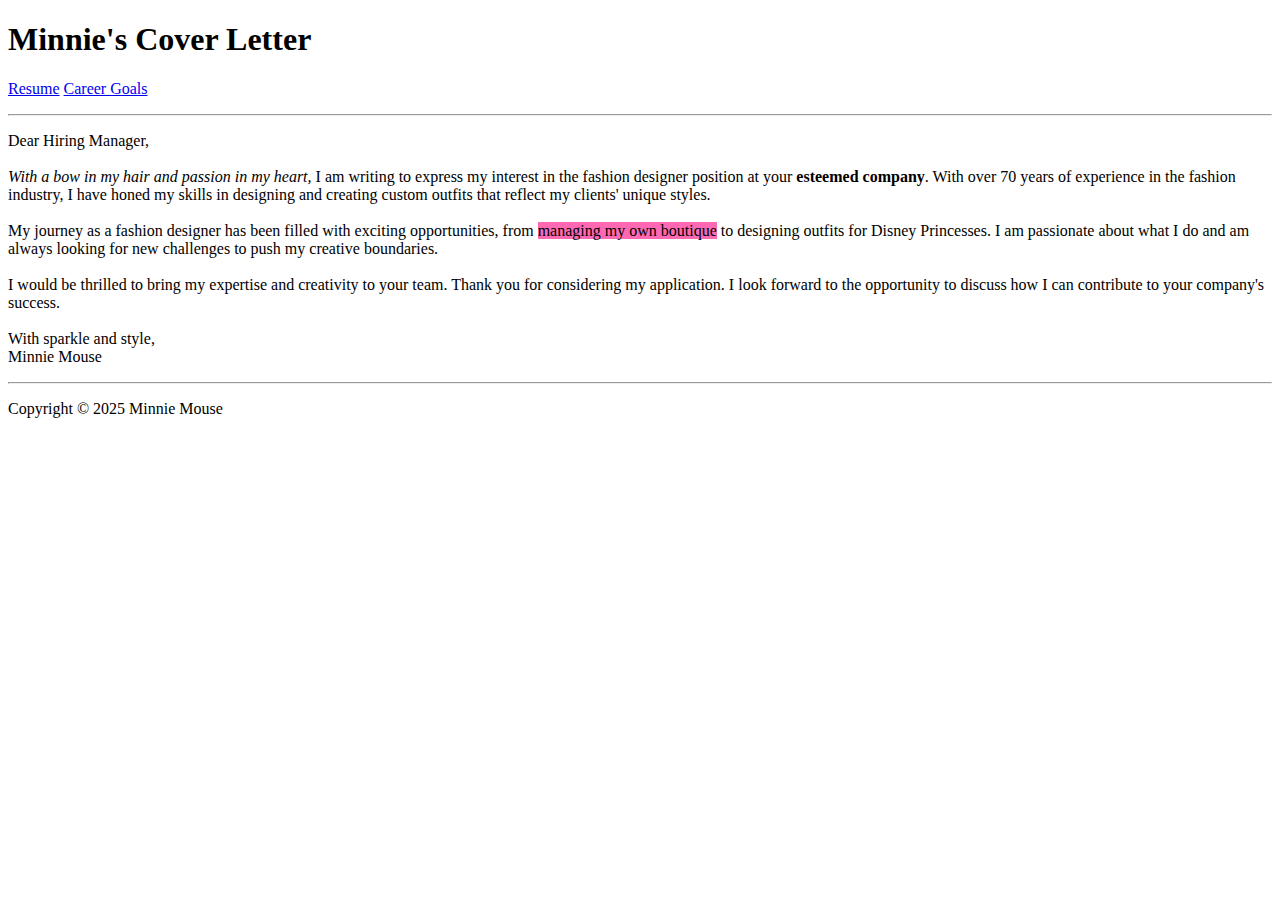
==== cover-letter.html @ 618cbebf "Update cover-letter.html" ====
<!DOCTYPE html>
<html lang="en">
<!--Head-->
<head>
    <meta charset="UTF-8">
    <meta name="viewport" content="width=device-width, initial-scale=1.0">
    <!--Title-->
    <title>Minnie's Cover Letter</title>
    <link rel="stylesheet" href="styles.css">
</head>
<!--Body-->
<body>
<!--Header-->
<header>
    <h1>Minnie's Cover Letter</h1>
</header>
<!--Navigation-->
<nav>
    <p>
        <a href="resume.html">Resume</a>
        <a href="career-goals.html">Career Goals</a>
    </p>
</nav>
<!--Horizontal Rule-->
<hr>
<!--Main-->
<main>
    <section id="cover-letter">
        <article>
            <p>
                Dear Hiring Manager,<br><br>
            
                <em>With a bow in my hair and passion in my heart,</em> I am writing to 
                express my interest in the fashion designer position at your 
                <strong>esteemed company</strong>. With over <span class="highlight">70 years of experience</span> 
                in the fashion industry, I have honed my skills in designing and creating custom 
                outfits that reflect my clients' unique styles.<br><br>
        
                My journey as a fashion designer has been filled with exciting opportunities, 
                from <mark style="background-color: #ff69b4;">managing my own boutique</mark> to designing outfits for Disney Princesses. I am 
                passionate about what I do and am always looking 
                for new challenges to push my creative
                boundaries.<br><br>
        
                I would be thrilled to bring my expertise and creativity to your team. Thank 
                you for considering my application. I look forward to the opportunity to 
                discuss how I can contribute to your company's <span class="highlight">success</span>.<br><br>
        
                With sparkle and style,<br>
                Minnie Mouse
            </p>
        </article>
    </section>
</main>
<!--Horizontal Rule-->
<hr>
<!--Footer-->
<footer>
    <p>Copyright &copy; 2025 Minnie Mouse</p>
</footer>
</body>
</html>
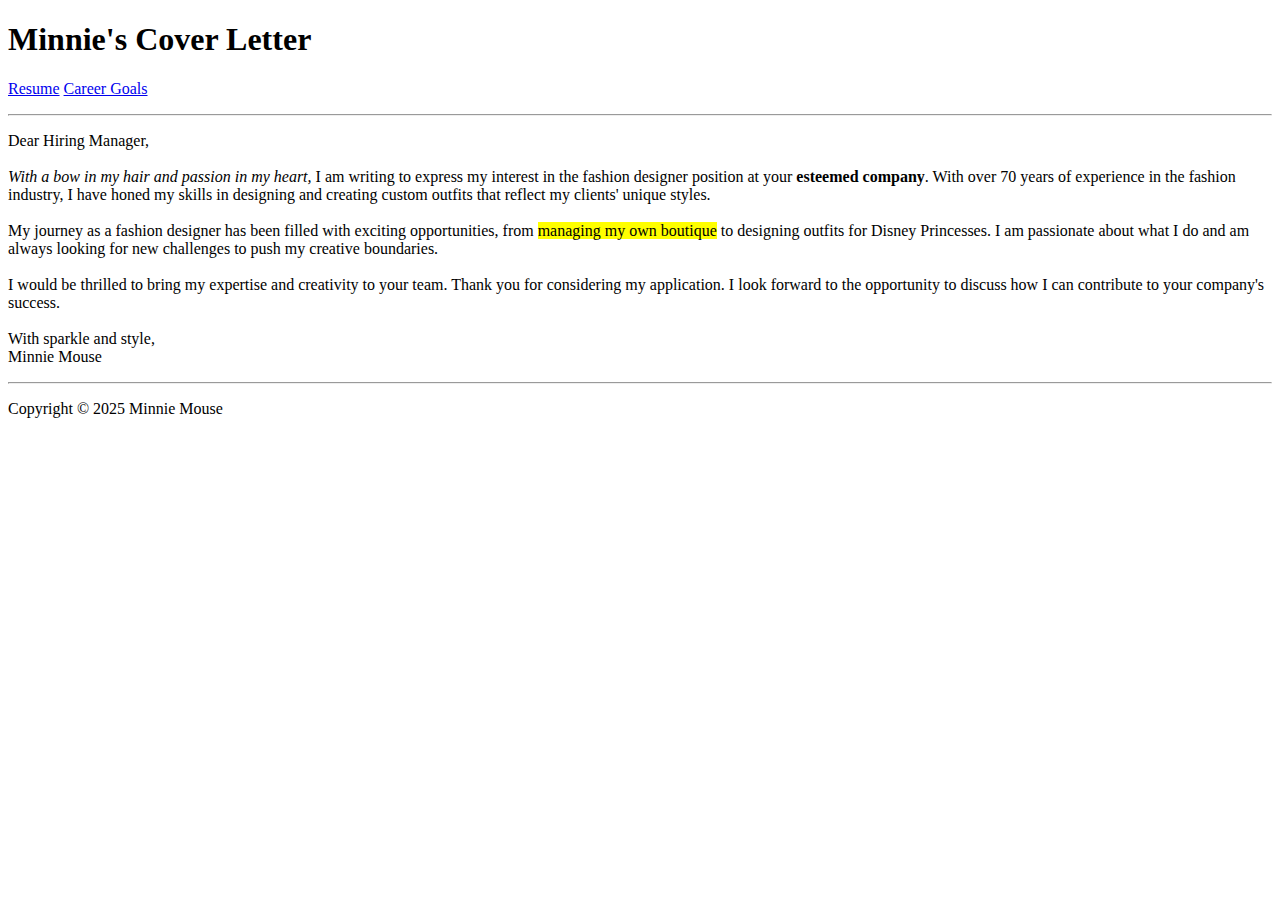
==== commit 24530b60: "Update cover-letter.html" ====
--- a/cover-letter.html
+++ b/cover-letter.html
@@ -6,7 +6,7 @@
     <meta name="viewport" content="width=device-width, initial-scale=1.0">
     <!--Title-->
     <title>Minnie's Cover Letter</title>
-    <link rel="stylesheet" href="styles.css">
+    <link rel="stylesheet" href="css/styles.css">
 </head>
 <!--Body-->
 <body>
@@ -32,19 +32,19 @@
             
                 <em>With a bow in my hair and passion in my heart,</em> I am writing to 
                 express my interest in the fashion designer position at your 
-                <strong>esteemed company</strong>. With over <span class="highlight">70 years of experience</span> 
+                <strong>esteemed company</strong>. With over <span class="pink-text">70 years of experience</span> 
                 in the fashion industry, I have honed my skills in designing and creating custom 
                 outfits that reflect my clients' unique styles.<br><br>
         
                 My journey as a fashion designer has been filled with exciting opportunities, 
-                from <mark style="background-color: #ff69b4;">managing my own boutique</mark> to designing outfits for Disney Princesses. I am 
+                from <mark class="pink-highlight">managing my own boutique</mark> to designing outfits for Disney Princesses. I am 
                 passionate about what I do and am always looking 
                 for new challenges to push my creative
                 boundaries.<br><br>
         
                 I would be thrilled to bring my expertise and creativity to your team. Thank 
                 you for considering my application. I look forward to the opportunity to 
-                discuss how I can contribute to your company's <span class="highlight">success</span>.<br><br>
+                discuss how I can contribute to your company's <span class="pink-text">success</span>.<br><br>
         
                 With sparkle and style,<br>
                 Minnie Mouse
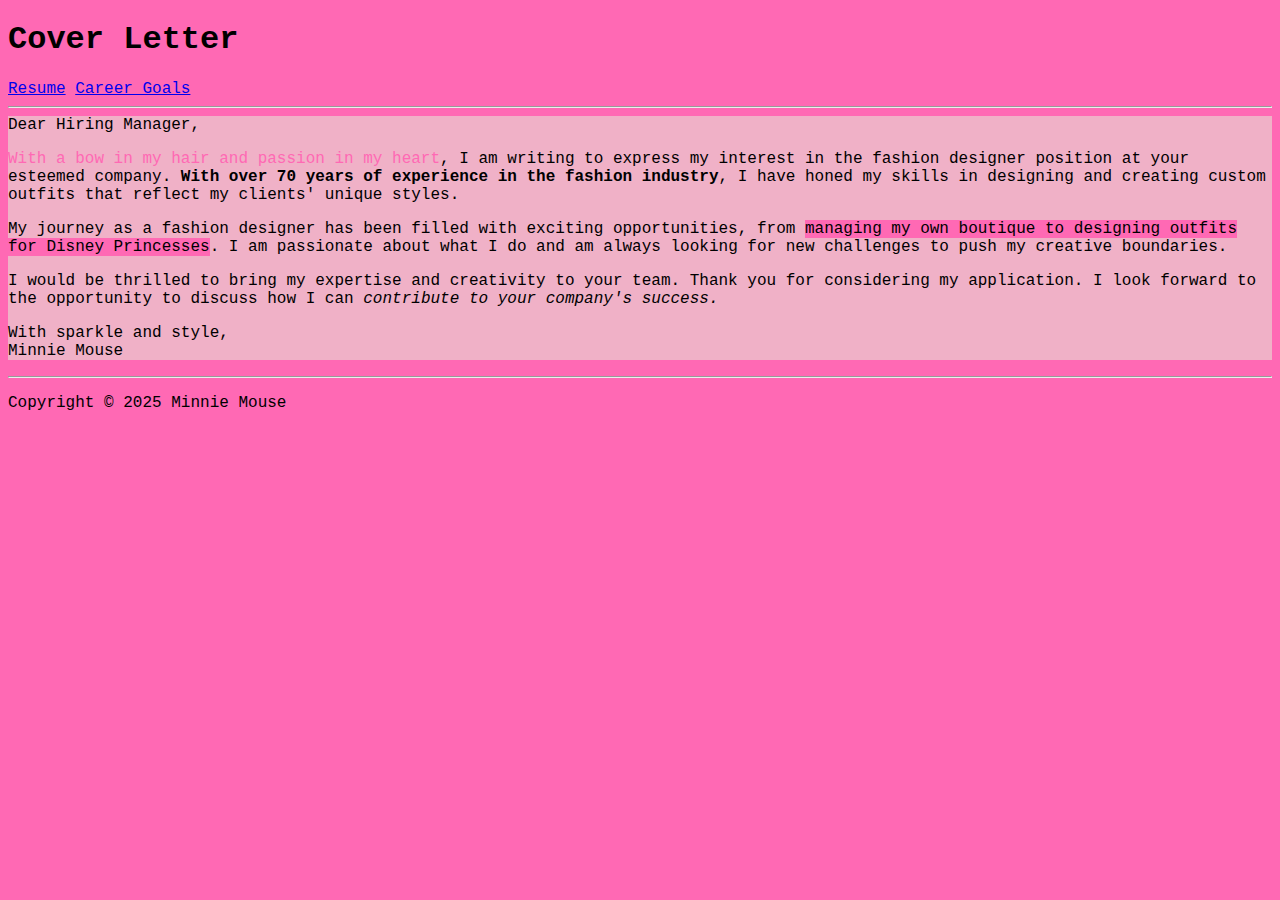
==== commit 00c92295: "Update cover-letter.html" ====
--- a/cover-letter.html
+++ b/cover-letter.html
@@ -1,62 +1,57 @@
 <!DOCTYPE html>
 <html lang="en">
-<!--Head-->
-<head>
-    <meta charset="UTF-8">
-    <meta name="viewport" content="width=device-width, initial-scale=1.0">
-    <!--Title-->
+  <head>
+    <meta charset="UTF-8" />
+    <meta name="viewport" content="width=device-width, initial-scale=1.0" />
+    <link rel="stylesheet" href="css/styles.css" />
     <title>Minnie's Cover Letter</title>
-    <link rel="stylesheet" href="css/styles.css">
-</head>
-<!--Body-->
-<body>
-<!--Header-->
-<header>
-    <h1>Minnie's Cover Letter</h1>
-</header>
-<!--Navigation-->
-<nav>
-    <p>
-        <a href="resume.html">Resume</a>
-        <a href="career-goals.html">Career Goals</a>
-    </p>
-</nav>
-<!--Horizontal Rule-->
-<hr>
-<!--Main-->
-<main>
-    <section id="cover-letter">
+  </head>
+  <body>
+    <header>
+      <h1>Cover Letter</h1>
+    </header>
+    <nav>
+      <a href="resume.html">Resume</a>
+      <a href="career-goals.html">Career Goals</a>
+    </nav>
+    <hr />
+    <main>
+      <!--Cover Letter Section-->
+      <section id="cover-letter">
         <article>
-            <p>
-                Dear Hiring Manager,<br><br>
-            
-                <em>With a bow in my hair and passion in my heart,</em> I am writing to 
-                express my interest in the fashion designer position at your 
-                <strong>esteemed company</strong>. With over <span class="pink-text">70 years of experience</span> 
-                in the fashion industry, I have honed my skills in designing and creating custom 
-                outfits that reflect my clients' unique styles.<br><br>
-        
-                My journey as a fashion designer has been filled with exciting opportunities, 
-                from <mark class="pink-highlight">managing my own boutique</mark> to designing outfits for Disney Princesses. I am 
-                passionate about what I do and am always looking 
-                for new challenges to push my creative
-                boundaries.<br><br>
-        
-                I would be thrilled to bring my expertise and creativity to your team. Thank 
-                you for considering my application. I look forward to the opportunity to 
-                discuss how I can contribute to your company's <span class="pink-text">success</span>.<br><br>
-        
-                With sparkle and style,<br>
-                Minnie Mouse
-            </p>
+          Dear Hiring Manager,<br>
+          <p>
+            <span style="color: var(--color1)"
+              >With a bow in my hair and passion in my heart</span
+            >, I am writing to express my interest in the fashion designer
+            position at your esteemed company.
+            <strong
+              >With over 70 years of experience in the fashion industry</strong
+            >, I have honed my skills in designing and creating custom outfits
+            that reflect my clients' unique styles.
+          </p>
+          <p>
+            My journey as a fashion designer has been filled with exciting
+            opportunities, from
+            <mark style="background-color: var(--color1)"
+              >managing my own boutique to designing outfits for Disney
+              Princesses</mark
+            >. I am passionate about what I do and am always looking for new
+            challenges to push my creative boundaries.
+          </p>
+          <p>
+            I would be thrilled to bring my expertise and creativity to your
+            team. Thank you for considering my application. I look forward to
+            the opportunity to discuss how I can
+            <em>contribute to your company's success.</em>
+          </p>
+          <p>With sparkle and style,<br />Minnie Mouse</p>
         </article>
-    </section>
-</main>
-<!--Horizontal Rule-->
-<hr>
-<!--Footer-->
-<footer>
-    <p>Copyright &copy; 2025 Minnie Mouse</p>
-</footer>
-</body>
-</html>+      </section>
+    </main>
+    <hr />
+    <footer>
+      <p>Copyright &copy; 2025 Minnie Mouse</p>
+    </footer>
+  </body>
+</html>
--- a/css/styles.css
+++ b/css/styles.css
@@ -0,0 +1,49 @@
+/*Color scheme variables*/
+:root {
+  --color1: #ff69b4;
+  --color2: #f5e0e7;
+  --color3: #f7cddb;
+  --color4: #f0b1c7;
+  --color5: #f18eb1;
+  --color6: #f5568e;
+}
+
+/*Body style*/
+body {
+  background-color: var(--color1); 
+  font-family: "Courier New", monospace;
+}
+
+/*resume.html styles*/
+/*About section*/
+#about { background-color: var(--color2); }
+/*Experience section*/
+#experience { background-color: var(--color3); }
+/*Education section*/
+#education { background-color: var(--color4); }
+/*Skills section*/
+#skills { background-color: var(--color5); }
+#skills th { background-color: var(--color2); }
+#skills td { background-color: var(--color3); }
+#skills table, #skills th, #skills td {
+  border: 1px solid var(--color1);
+  padding: 10px; 
+  border-collapse: collapse; 
+}
+/*Contact section*/
+#contact { background-color: var(--color6);}
+#contact th { background-color: var(--color2); }
+#contact td { background-color: var(--color3); }
+#contact table, #contact th, #contact td {
+  border: 1px solid var(--color1);
+  padding: 10px; 
+  border-collapse: collapse; 
+}
+
+/*cover-letter.html styles*/
+/*Cover-letter section*/
+#cover-letter { background-color: var(--color4); }
+
+/*career-goals.html styles*/
+/*career-goals section*/
+#career-goals { background-color: var(--color4); }